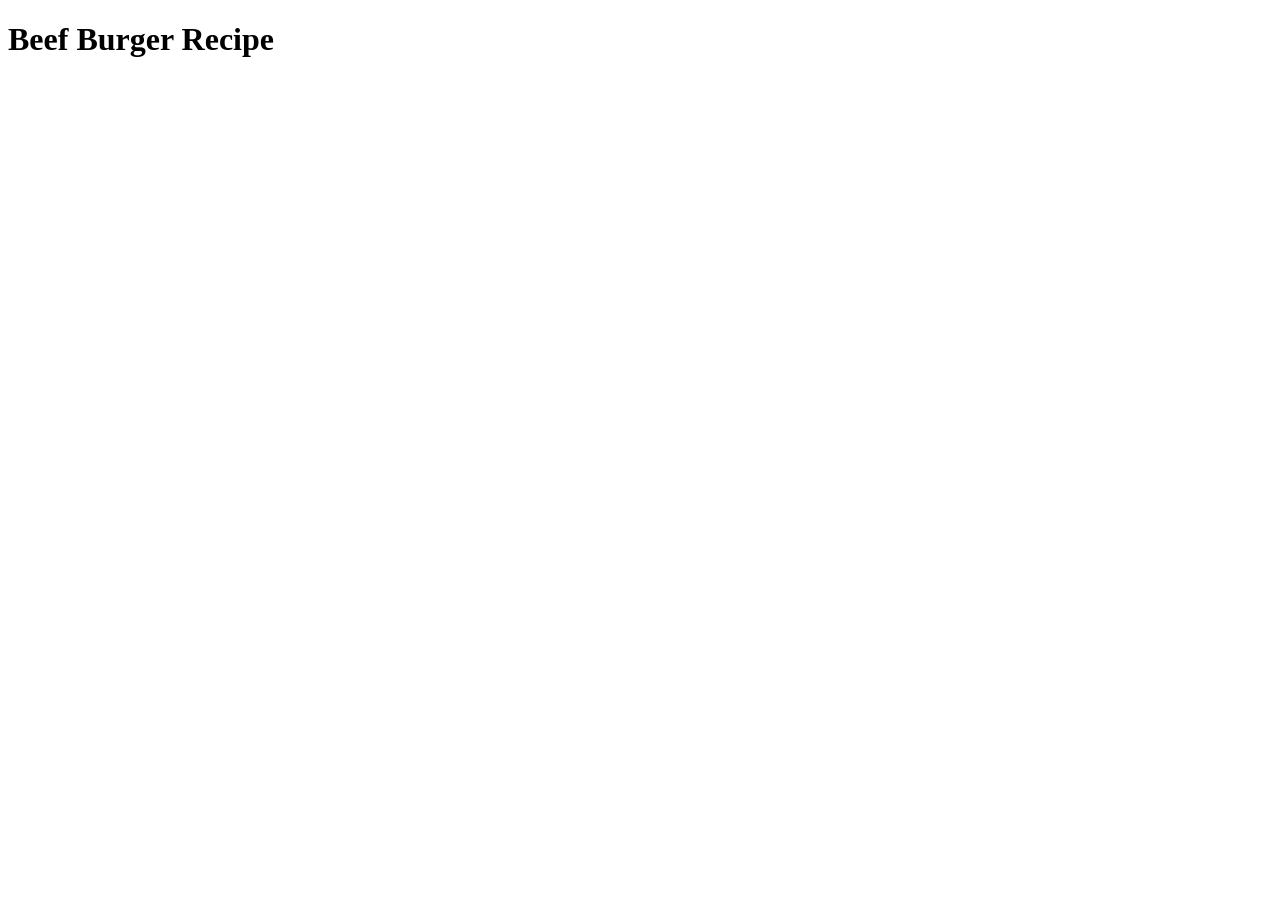
==== recipes/burger.html @ 8df6f1cc "Added recipes directory and burger.html with boilerplate." ====
<!DOCTYPE html>
<html lang="en">
    <head>
        <meta charset="UTF-8">
        <title>Beef Burger Recipe</title>
        <meta name="viewport" content="width=device-width, initial-scale=1.0">
        <link rel="stylesheet" href="style.css">
    </head>
    <body>
        <h1>Beef Burger Recipe</h1>
    </body>
</html>
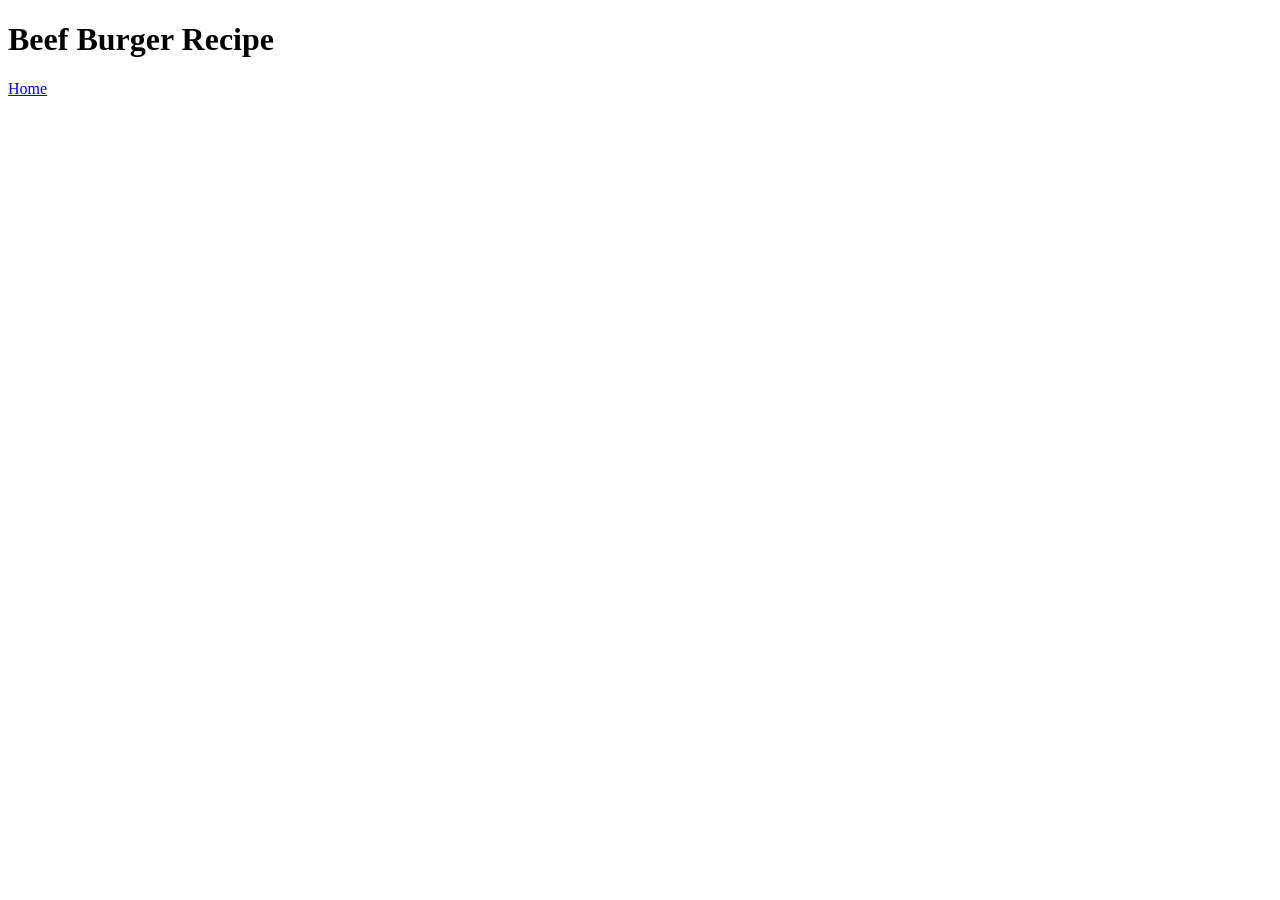
==== commit b1dc7e37: "Added navigation between homepage index.html and recipe page burger.html" ====
--- a/recipes/burger.html
+++ b/recipes/burger.html
@@ -8,5 +8,6 @@
     </head>
     <body>
         <h1>Beef Burger Recipe</h1>
+        <a href="../index.html">Home</a>
     </body>
 </html>
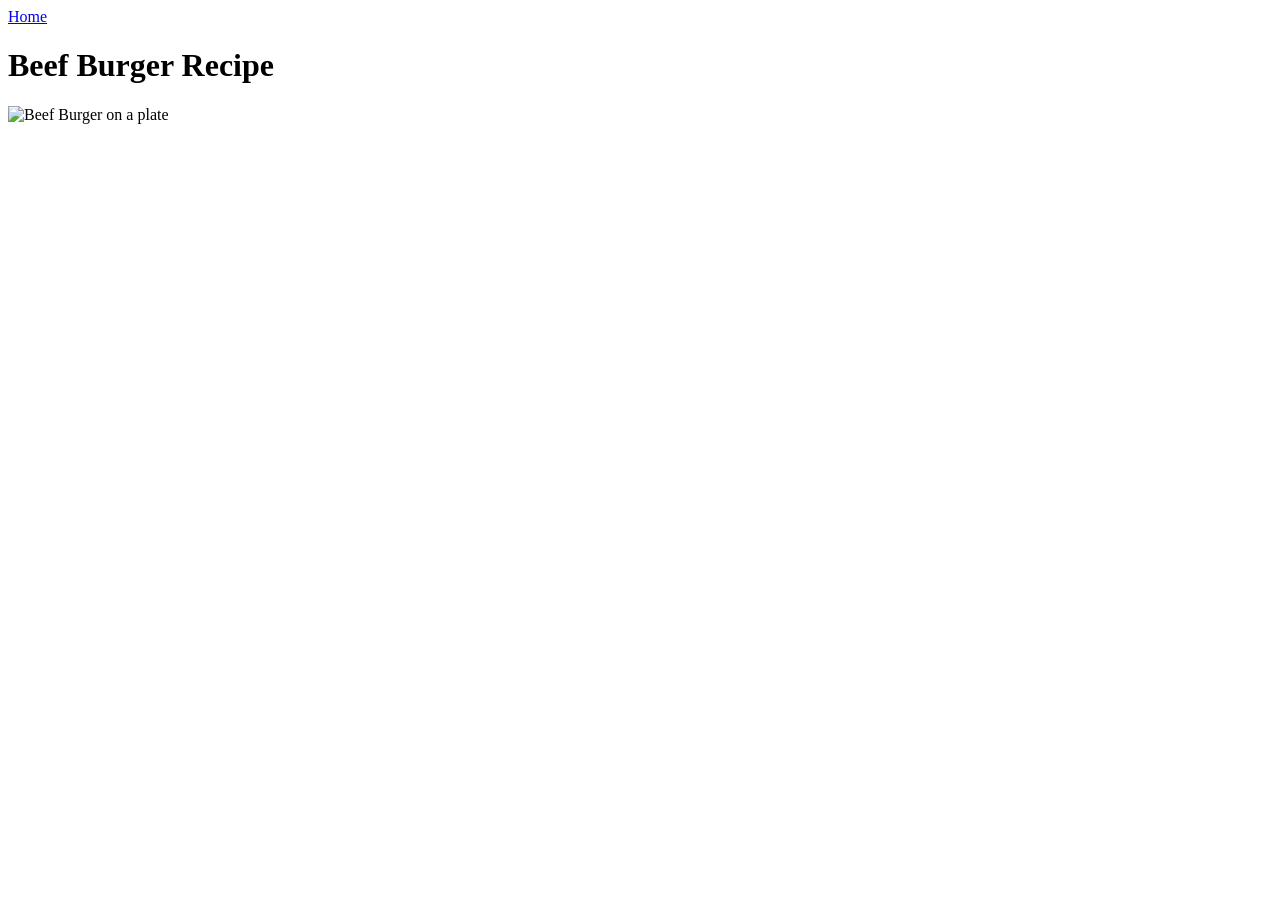
==== commit 60236565: "Added navigation between index.html and recipe pages using <a> links." ====
--- a/recipes/burger.html
+++ b/recipes/burger.html
@@ -7,7 +7,8 @@
         <link rel="stylesheet" href="style.css">
     </head>
     <body>
+        <a href="../index.html">Home</a>
         <h1>Beef Burger Recipe</h1>
-        <a href="../index.html">Home</a>
+        <img src="https://www.allrecipes.com/thmb/HsDrFkC7HXK3Nephb5Q6zAKCO64=/0x512/filters:no_upscale():max_bytes(150000):strip_icc():format(webp)/AR-213797-juicy-lucy-burgers-ddmfs-beauty-4x3-aaeb0f2a55964a9b815ba4e9ebcb6970.jpg" alt="Beef Burger on a plate">
     </body>
 </html>
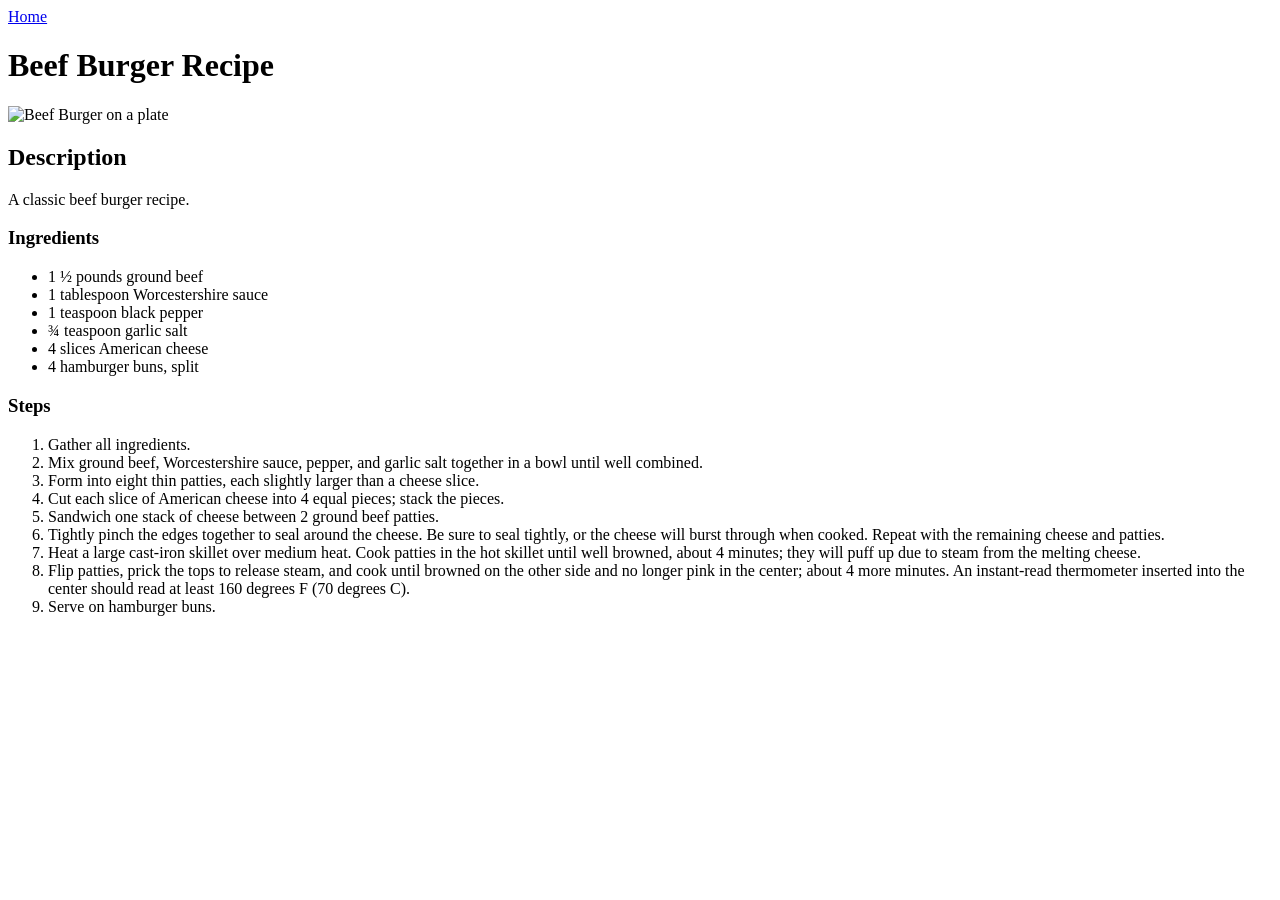
==== commit de53473a: "Added description, ingreditents and steps to the burger recipe page" ====
--- a/recipes/burger.html
+++ b/recipes/burger.html
@@ -9,6 +9,31 @@
     <body>
         <a href="../index.html">Home</a>
         <h1>Beef Burger Recipe</h1>
-        <img src="https://www.allrecipes.com/thmb/HsDrFkC7HXK3Nephb5Q6zAKCO64=/0x512/filters:no_upscale():max_bytes(150000):strip_icc():format(webp)/AR-213797-juicy-lucy-burgers-ddmfs-beauty-4x3-aaeb0f2a55964a9b815ba4e9ebcb6970.jpg" alt="Beef Burger on a plate">
+        <img style="width:300px;height:200px;" src="https://www.allrecipes.com/thmb/HsDrFkC7HXK3Nephb5Q6zAKCO64=/0x512/filters:no_upscale():max_bytes(150000):strip_icc():format(webp)/AR-213797-juicy-lucy-burgers-ddmfs-beauty-4x3-aaeb0f2a55964a9b815ba4e9ebcb6970.jpg" alt="Beef Burger on a plate">
+        <h2>Description</h2>
+        <p>A classic beef burger recipe.</p>
+
+        <h3>Ingredients</h3>
+        <ul>
+            <li>1 ½ pounds ground beef</li>
+            <li>1 tablespoon Worcestershire sauce</li>
+            <li>1 teaspoon black pepper</li>
+            <li>¾ teaspoon garlic salt</li>
+            <li>4 slices American cheese</li>
+            <li>4 hamburger buns, split</li>
+        </ul>
+
+        <h3>Steps</h3>
+        <ol>
+            <li>Gather all ingredients.</li>
+            <li>Mix ground beef, Worcestershire sauce, pepper, and garlic salt together in a bowl until well combined.</li>
+            <li>Form into eight thin patties, each slightly larger than a cheese slice.</li>
+            <li>Cut each slice of American cheese into 4 equal pieces; stack the pieces.</li>
+            <li>Sandwich one stack of cheese between 2 ground beef patties.</li>
+            <li>Tightly pinch the edges together to seal around the cheese. Be sure to seal tightly, or the cheese will burst through when cooked. Repeat with the remaining cheese and patties.</li>
+            <li>Heat a large cast-iron skillet over medium heat. Cook patties in the hot skillet until well browned, about 4 minutes; they will puff up due to steam from the melting cheese.</li>
+            <li>Flip patties, prick the tops to release steam, and cook until browned on the other side and no longer pink in the center; about 4 more minutes. An instant-read thermometer inserted into the center should read at least 160 degrees F (70 degrees C).</li>
+            <li>Serve on hamburger buns.</li>
+        </ol>
     </body>
 </html>
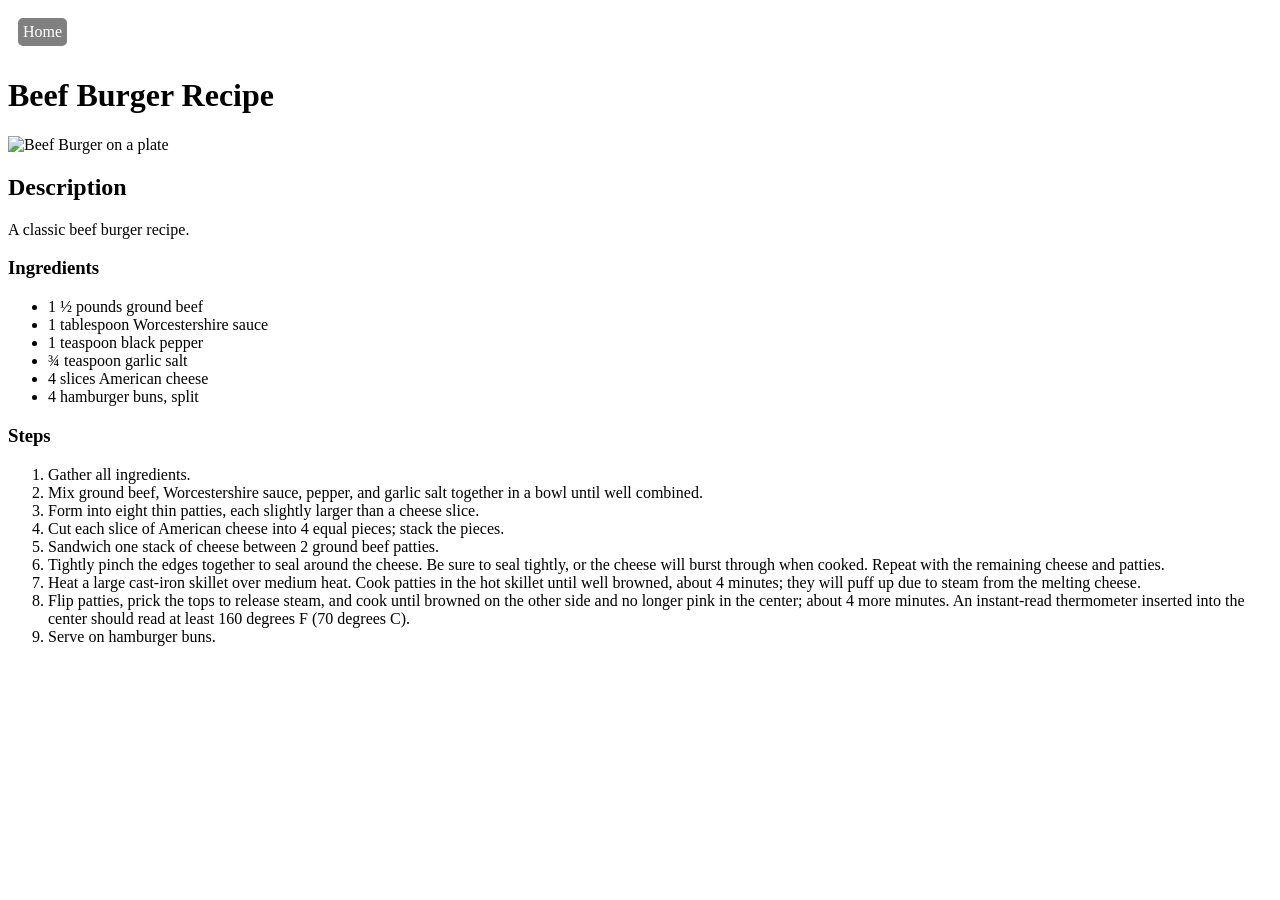
==== commit 28d11367: "Added global button styling and improved list layout for the homepage." ====
--- a/recipes/burger.html
+++ b/recipes/burger.html
@@ -4,10 +4,10 @@
         <meta charset="UTF-8">
         <title>Beef Burger Recipe</title>
         <meta name="viewport" content="width=device-width, initial-scale=1.0">
-        <link rel="stylesheet" href="style.css">
+        <link rel="stylesheet" href="../styles.css">
     </head>
     <body>
-        <a href="../index.html">Home</a>
+        <a class="button" href="../index.html">Home</a>
         <h1>Beef Burger Recipe</h1>
         <img style="width:300px;height:200px;" src="https://www.allrecipes.com/thmb/HsDrFkC7HXK3Nephb5Q6zAKCO64=/0x512/filters:no_upscale():max_bytes(150000):strip_icc():format(webp)/AR-213797-juicy-lucy-burgers-ddmfs-beauty-4x3-aaeb0f2a55964a9b815ba4e9ebcb6970.jpg" alt="Beef Burger on a plate">
         <h2>Description</h2>
--- a/styles.css
+++ b/styles.css
@@ -0,0 +1,26 @@
+/* {
+    border: 2px solid red;
+}
+*/
+
+.button {
+    background-color: grey;
+    color: white;
+    text-decoration: none;
+    display: inline-block;
+    padding: 5px;
+    margin: 10px;
+    border-radius: 5px;
+}
+
+.listNav {
+    width: 500px;
+    margin: 0 auto;
+    list-style: none;
+    padding-left: 0px;
+    text-align: center;
+}   
+
+h1.centeredTitle {
+    text-align: center;
+}
